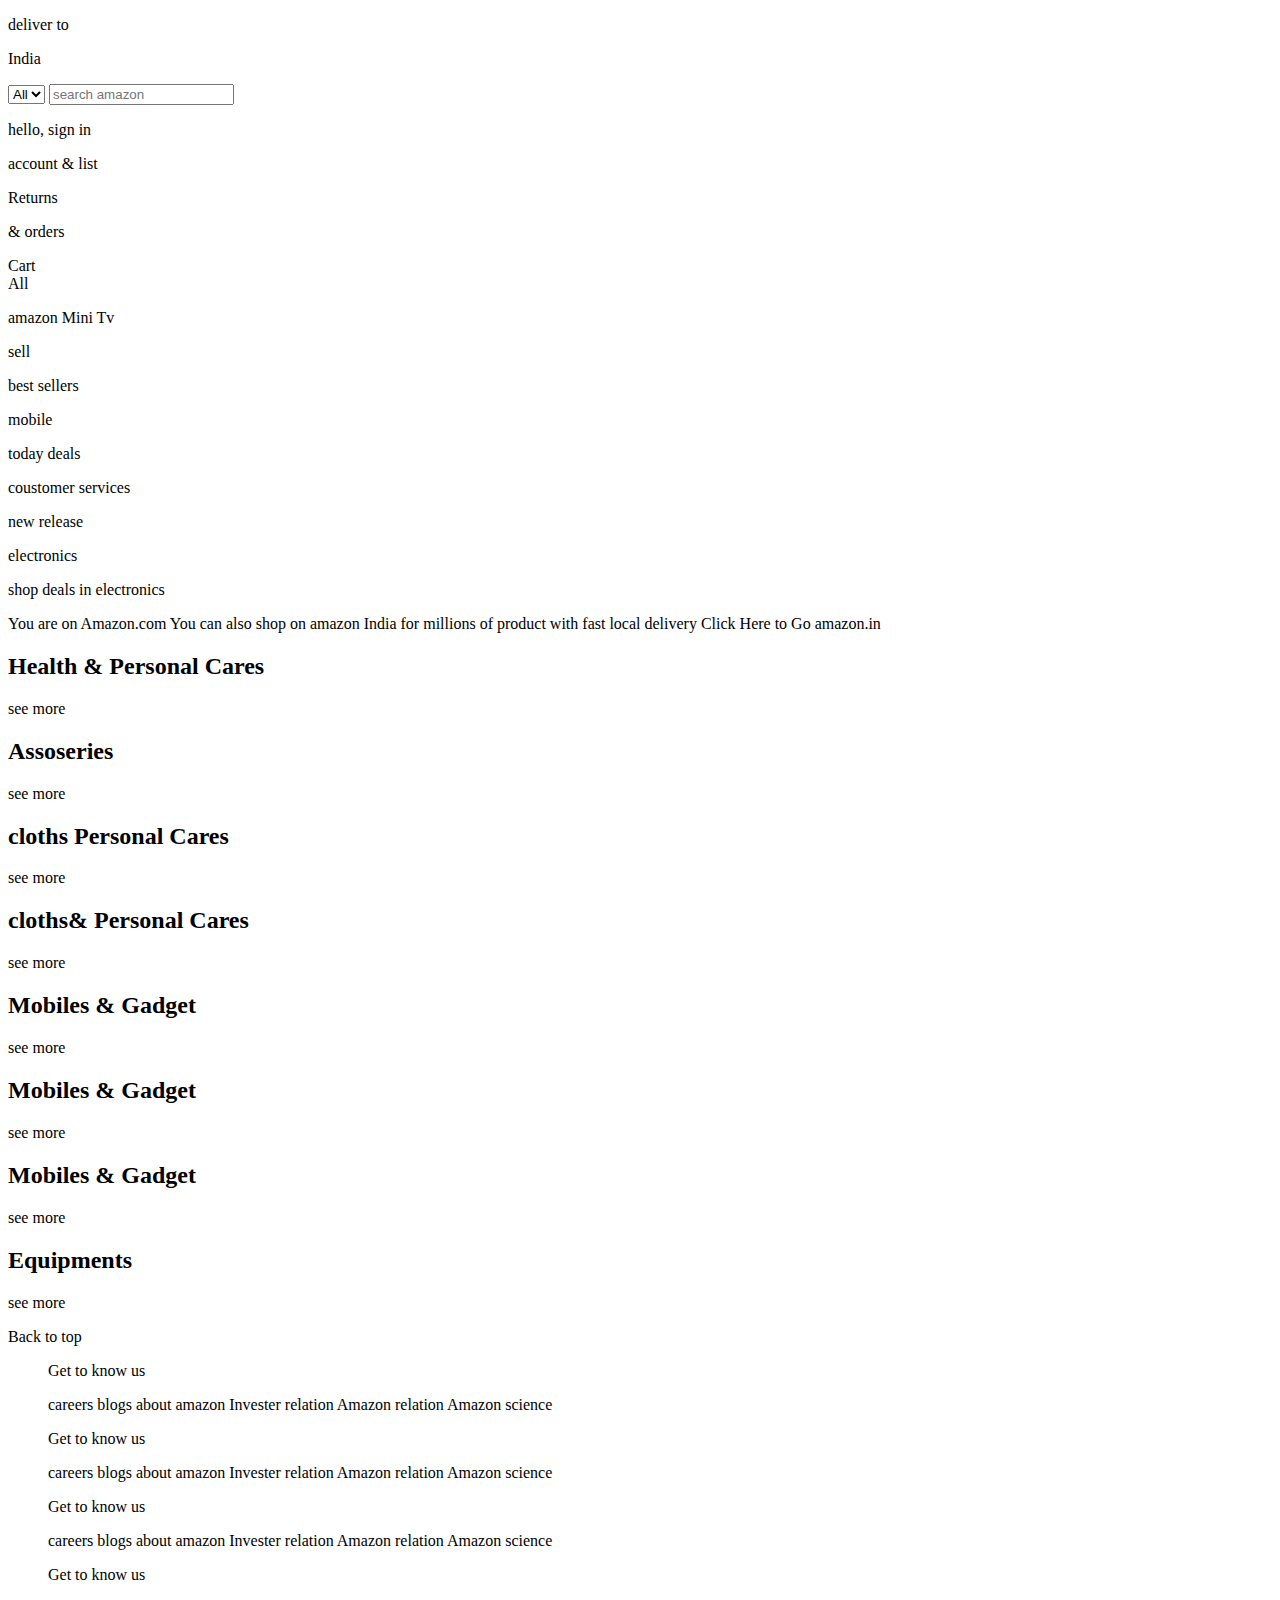
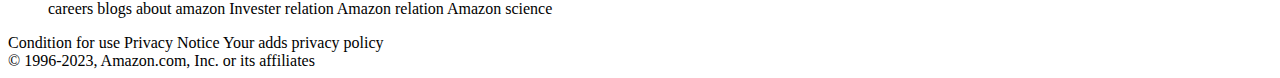
==== project.html @ 0f155c84 "Add files via upload" ====
<!DOCTYPE html>
<html>
    <head>
        <title>Amazon</title>
        <link rel="stylesheet" href="https://cdnjs.cloudflare.com/ajax/libs/font-awesome/6.4.0/css/all.min.css" integrity="sha512-iecdLmaskl7CVkqkXNQ/ZH/XLlvWZOJyj7Yy7tcenmpD1ypASozpmT/E0iPtmFIB46ZmdtAc9eNBvH0H/ZpiBw==" crossorigin="anonymous" referrerpolicy="no-referrer" />
        <link rel="stylesheet" href="prooject.css">
    </head>
    <body>
        <header>
            <div class="navbar">
                <div class="nav-logo border">
                    <div class="logo"></div>
                </div>

                <div class="nav-address border">
                    <p class="add-first">deliver to</p>
                    <div class="address-icon">
                        <i class="fa-solid fa-location-dot"></i>
                        <p class="add-sec">India</p>
                    </div>
                </div>
            

                <div class="nav-search">
                    <select class="search-select">
                        <option>All</option>
                    </select>
                    <input placeholder="search amazon" class="search-input">
                    <div class="search-icon">
                        <i class="fa-solid fa-magnifying-glass"></i>
                    </div>
                </div>


                <div class="nav-signin border">
                  <p><span>hello, sign in</span></p>
                  <p class="nav-second">account & list</p>
                </div>

                <div class="nav-return border">
                    <p><span>Returns</span></p>
                    <p class="nav-second">& orders</p>
                </div>

                <div class="nav-cart border">
                    <i class="fa-solid fa-cart-shopping"></i>
                    Cart
                </div>
            </div>

            
            <div class="pannel">
                <div class="pannel-all">
                    <i class="fa-solid fa-bars"></i>
                    All
                </div>
                <div class="pannel-option">
                    <p> amazon Mini Tv</p>
                    <p> sell</p>
                    <p> best sellers</p>
                    <p> mobile</p>
                    <p> today deals</p>
                    <p>coustomer services</p>
                    <p> new release</p>
                    <p> electronics</p>    
                </div>
                <div class="pannel-deals">
                    shop deals in electronics
                </div>
            </div>
        </header>

        <div class="hero-section">
            <div class="hero-mess">
                <p>You are on Amazon.com You can also shop on amazon India for millions of product with fast local delivery  <a>Click Here to Go amazon.in</a></p>
            </div>
        </div>

        <div class="shop-section">
            <div class="box1 box">
               <div class="box-content">
                <h2>Health & Personal Cares</h2>
                <div class="box-img" style="background-image: url('care.jpg');"></div>
                <p>see more</p>
               </div>
            </div>
            <div class="box2 box">
                <div class="box-content">
                    <h2>Assoseries</h2>
                    <div class="box-img" style="background-image: url('care2.jpg');"></div>
                    <p>see more</p>
                </div>
            </div>
            <div class="box3 box">
                <div class="box-content">
                    <h2>cloths Personal Cares</h2>
                    <div class="box-img" style="background-image: url('care3.webp');"></div>
                    <p>see more</p>
                </div>
            </div>
            <div class="box4 box">
                <div class="box-content">
                    <h2>cloths& Personal Cares</h2>
                    <div class="box-img" style="background-image: url('care4.webp');"></div>
                    <p>see more</p>
                </div>
            </div>
            <div class="box1 box">
                <div class="box-content">
                 <h2>Mobiles & Gadget</h2>
                 <div class="box-img" style="background-image: url('care5.jpg');"></div>
                 <p>see more</p>
                </div>
             </div>
             <div class="box2 box">
                 <div class="box-content">
                     <h2>Mobiles & Gadget</h2>
                     <div class="box-img" style="background-image: url('care6.jpg');"></div>
                     <p>see more</p>
                 </div>
             </div>
             <div class="box3 box">
                 <div class="box-content">
                     <h2>Mobiles & Gadget</h2>
                     <div class="box-img" style="background-image: url('care7.jpg');"></div>
                     <p>see more</p>
                 </div>
             </div>
             <div class="box4 box">
                 <div class="box-content">
                     <h2>Equipments</h2>
                     <div class="box-img" style="background-image: url('care8.jpg');"></div>
                     <p>see more</p>
                 </div>
             </div>
        </div>
        <footer>
            <div class="foot-pannel1">
                Back to top
            </div>

            <div class="foot-pannel2">
                <ul>
                    <p>Get to know us</p>
                    <a>careers</a>
                    <a>blogs</a>
                    <a>about amazon</a>
                    <a>Invester relation</a>
                    <a>Amazon relation</a>
                    <a>Amazon science</a>
                </ul>
                <ul>
                    <p>Get to know us</p>
                    <a>careers</a>
                    <a>blogs</a>
                    <a>about amazon</a>
                    <a>Invester relation</a>
                    <a>Amazon relation</a>
                    <a>Amazon science</a>
                </ul>
                <ul>
                    <p>Get to know us</p>
                    <a>careers</a>
                    <a>blogs</a>
                    <a>about amazon</a>
                    <a>Invester relation</a>
                    <a>Amazon relation</a>
                    <a>Amazon science</a>
                </ul>
                <ul>
                    <p>Get to know us</p>
                    <a>careers</a>
                    <a>blogs</a>
                    <a>about amazon</a>
                    <a>Invester relation</a>
                    <a>Amazon relation</a>
                    <a>Amazon science</a>
                </ul>
            </div>

            <div class="foot-pannel3">
                <div class="logo"></div>
            </div>

            <div class="foot-pannel4">
                <div class="pages">
                    <a>Condition for use</a>
                    <a>Privacy Notice</a>
                    <a>Your adds privacy policy</a>
                </div>
                <div class="copyright">
                    © 1996-2023, Amazon.com, Inc. or its affiliates
                </div>
            </div>
        </footer>
    </body>
</html>
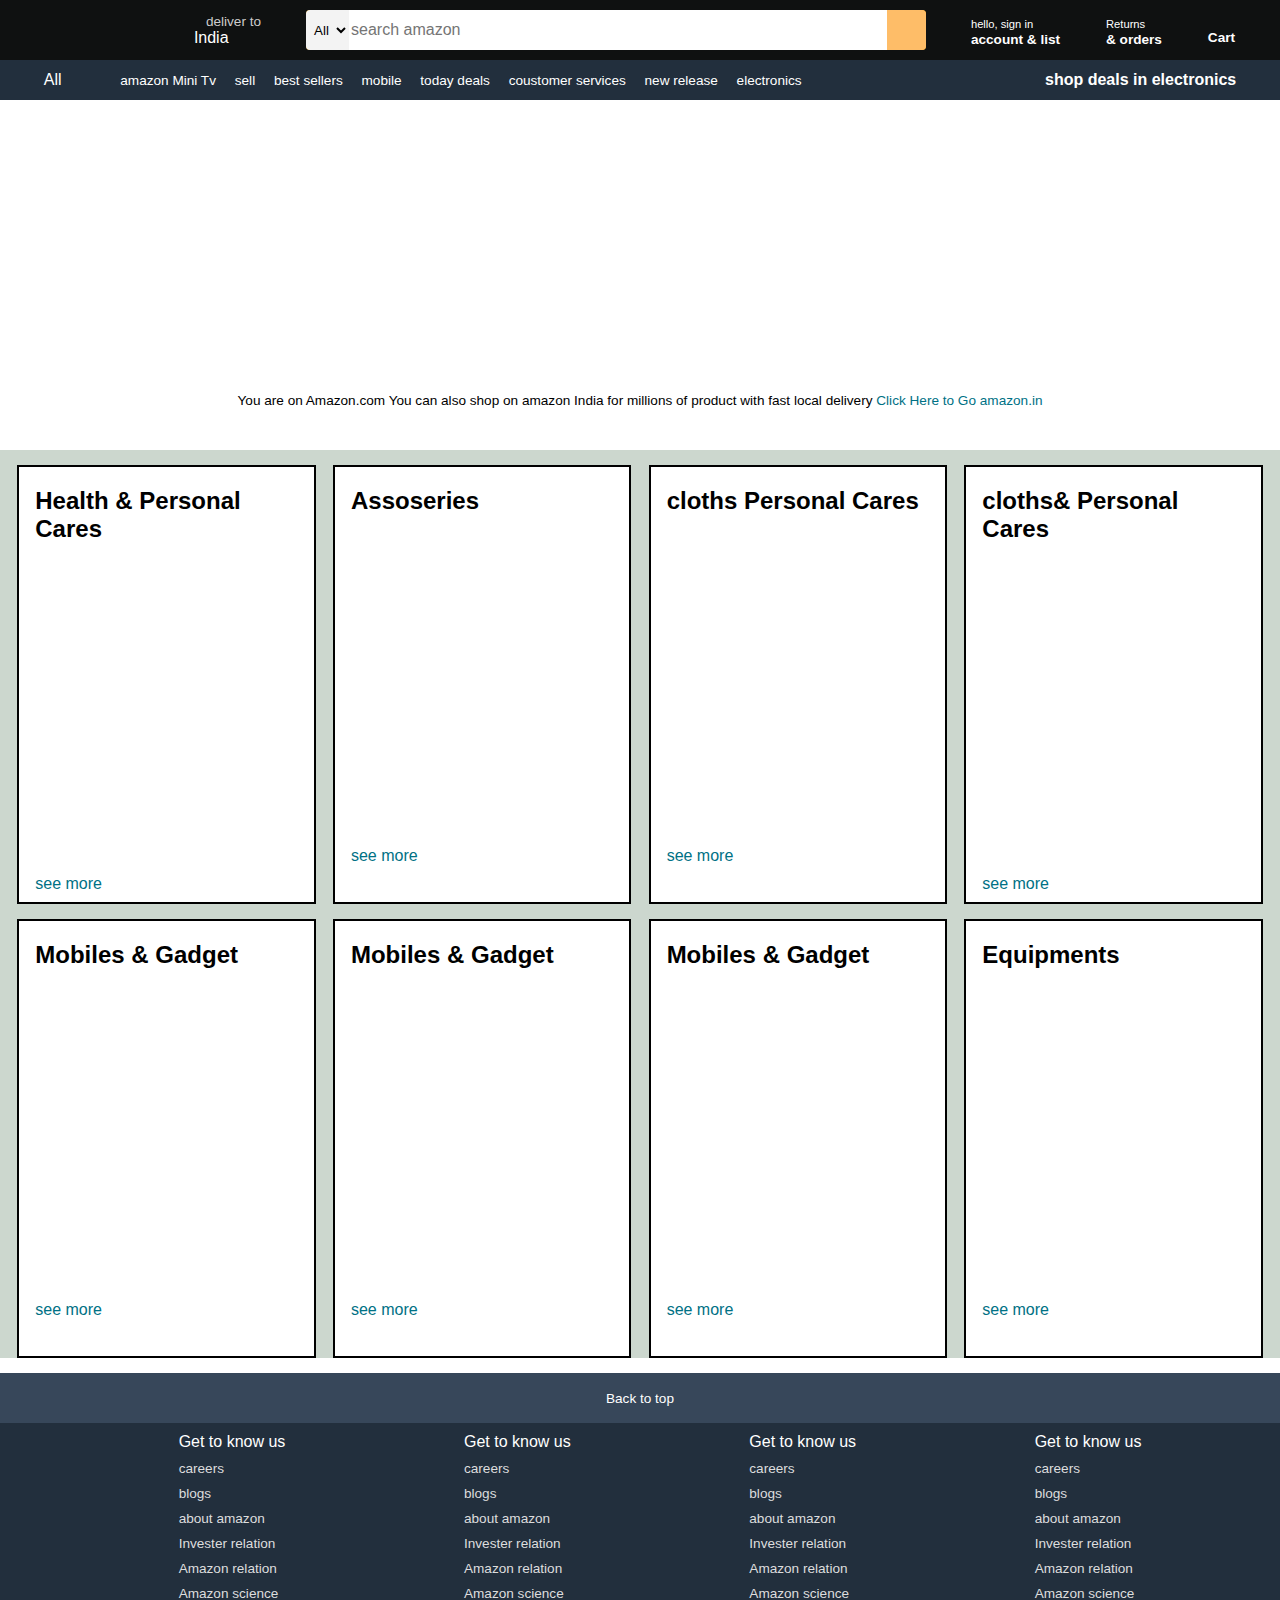
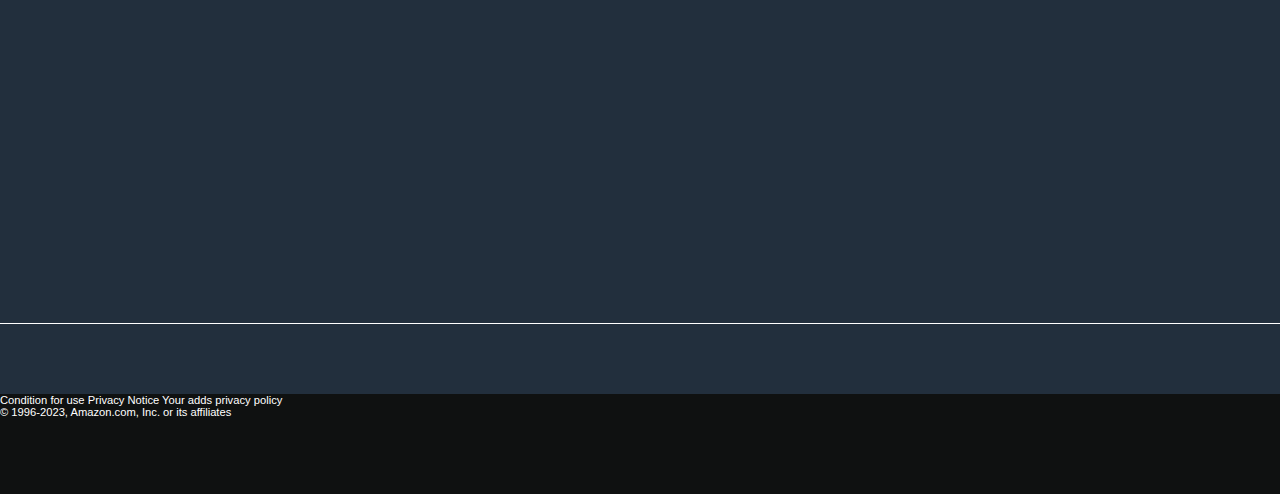
==== commit b020dad0: "Update project.html" ====
--- a/project.html
+++ b/project.html
@@ -194,4 +194,4 @@
             </div>
         </footer>
     </body>
-</html>+</html>
--- a/prooject.css
+++ b/prooject.css
@@ -0,0 +1,243 @@
+* {
+    margin: 0;
+    font-family: arial;
+    border: border-box;
+}
+
+.navbar {
+    height: 60px;
+    background-color: #0f1111;
+    color: white;
+    display: flex;
+    align-items: center;
+    justify-content: space-evenly;
+}
+
+.nav-logo {
+    height: 50px;
+    width: 100px;
+}
+.logo {
+    background-image: url(amazon\ logo.webp);
+    background-size: cover;
+    height: 50px;
+    width: 100%;
+}
+.border {
+    border: 1.5px solid transparent;
+}
+.border:hover {
+    border: 1.5px solid white;
+}
+
+/** box2**/
+
+.add-first {
+    color: #cccccc;
+    font-size: 0.85rem;
+    margin-left: 15px;
+}
+
+.add-sec {
+   font-size: 1rem;
+   margin-left: 3px;
+}
+.address-icon {
+    display: flex;
+    align-items: center;
+}
+/**box3**/
+
+.nav-search {
+    display: flex;
+    justify-content: space-evenly;
+    background-color: orange;
+    width: 620px;
+    height: 40px;
+    border-radius: 4px;
+}
+.search-select {
+    background-color: #f3f3f3;
+    width: 50px;
+    text-align: center;
+    border-top-left-radius: 4px;
+    border-bottom-left-radius: 4px;
+    border: none;
+}
+.search-input {
+    font-size: 1rem;
+    width: 100%;
+    border: none;
+}
+.search-icon {
+    width: 45px;
+    display: flex;
+    justify-content: center;
+    align-items: center;
+    font-size: 1.2rem;
+    background-color: #febd68;
+    border-top-right-radius: 4px;
+    border-bottom-right-radius: 4px;
+    color: #febd68;
+}
+.nav-search:hover {
+    border: 2px solid orange;
+}
+
+/** box4**/
+
+span {
+    font-size: 0.7rem;
+}
+.nav-second {
+    font-size: 0.85rem;
+    font-weight: 700;
+}
+
+/*box6*/
+
+.nav-cart i {
+    font-size: 35px;
+    height: 30px;
+}
+.nav-cart {
+    font-size: 0.85rem;
+    font-weight: 700;
+}
+
+/**pannels**/
+.pannel {
+    height: 40px;
+    background-color: #222f3d;
+    display: flex;
+    color: white;
+    align-items: center;
+    justify-content:space-evenly;
+}
+.pannel-option p {
+    display: inline;
+    margin-left: 15px;
+
+}
+.pannel-option {
+    width: 70%;
+    font-size: 0.85rem;
+}
+.pannel-deals {
+    font-size: 0,9rem;
+    font-weight: 700;
+}
+
+/**hero section**/
+
+.hero-section {
+    background-image: url(Hero_3000x1200._CB602624705_.jpg);
+    background-size: cover;
+    height: 350px;
+    display: flex;
+    justify-content: center;
+    align-items: flex-end;
+}
+.hero-mess {
+    background-color: white;
+    color: black;
+    height: 40px;
+    display: flex;
+    align-items: center;
+    justify-content: center;
+    font-size: 0.85rem;
+    width: 80%;
+    margin-bottom: 30px;
+}
+.hero-mess a {
+    color: #007185;
+
+}
+/**box section**/
+.shop-section {
+    display: flex;
+    flex-wrap: wrap;
+    justify-content: space-evenly;
+    background-color: rgb(204, 215, 206);
+}
+.box {
+    height: 400px;
+    border: 2px solid black;
+    width: 23%;
+    background-color: white;
+    padding: 20px 0px 15px;
+    margin-top: 15px;
+
+}
+.box-img {
+    height: 300px;
+    background-size: cover;
+    margin-top: 1rem;
+    margin-bottom: 1rem;
+}
+.box-content {
+    margin-left: 1rem;
+    margin-right: 1rem;
+}
+.box-content p {
+    color: #007185;
+}
+/**footer**/
+footer {
+    margin-top: 15px;
+}
+.foot-pannel1 {
+    background-color: #37475a;
+    color: white;
+    height: 50px;
+    display: flex;
+    align-items: center;
+    justify-content: center;
+    font-size: 0.85rem;
+}
+.foot-pannel2 {
+    background-color: #222f3d;
+    color: white;
+    height: 500px;
+    display: flex;
+    justify-content: space-evenly;
+}
+ul {
+    margin-top: 10px;
+}
+ul a {
+    display: block;
+    font-size: 0.85rem;
+    margin-top: 10px;
+    color: #dddddd;
+}
+.foot-pannel3 {
+    background-color: #222f3d;
+    color: white;
+    border-top: 0.5px solid white;
+    height: 70px;
+    display: flex;
+    justify-content: center;
+    align-items: center;
+}
+.logo {
+    background-image: url(amazon\ logo.webp);
+    background-size: cover;
+    height: 50px;
+    width: 100px;
+}
+
+.foot-pannel4 {
+    background-color: #0f1111;
+    color: white;
+    height: 100px;
+    /*display: flex;
+    justify-content: center;
+    align-items: center;*/
+}
+.pages {
+   font-size: 0.7rem;
+}
+.copyright {
+    font-size: 0.7rem;
+}
